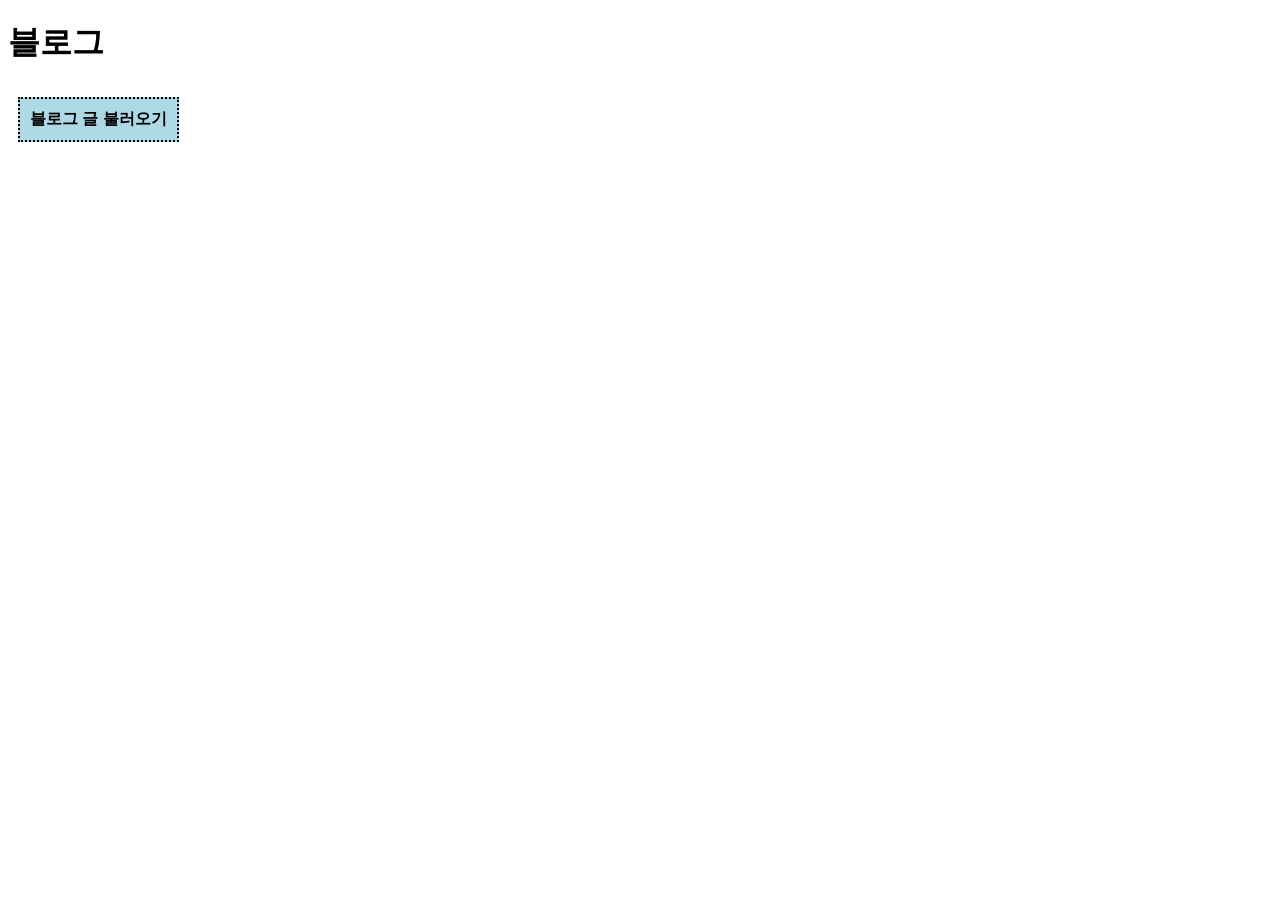
==== week2/index.html @ 1431ad94 "week2 실습" ====
<!DOCTYPE html>

<html lang="en">

<head>

 <meta charset="UTF-8">

 <meta name="viewport" content="width=device-width, initial-scale=1.0">

 <link rel="stylesheet" href="./style.css" />

 <title>블로그</title>

</head>

<body>

 <h1>블로그</h1>

 <button id="posts">블로그 글 불러오기</button>

 <div id="root"></div>

 <script src="./scripts.js"></script>

</body>

</html>
---- week2/style.css ----
#posts {

 background-color: lightblue;

 border: 2px dotted black;

 padding: 10px;

 margin: 10px;


 font-size: 16px;

 font-weight: bold;

}
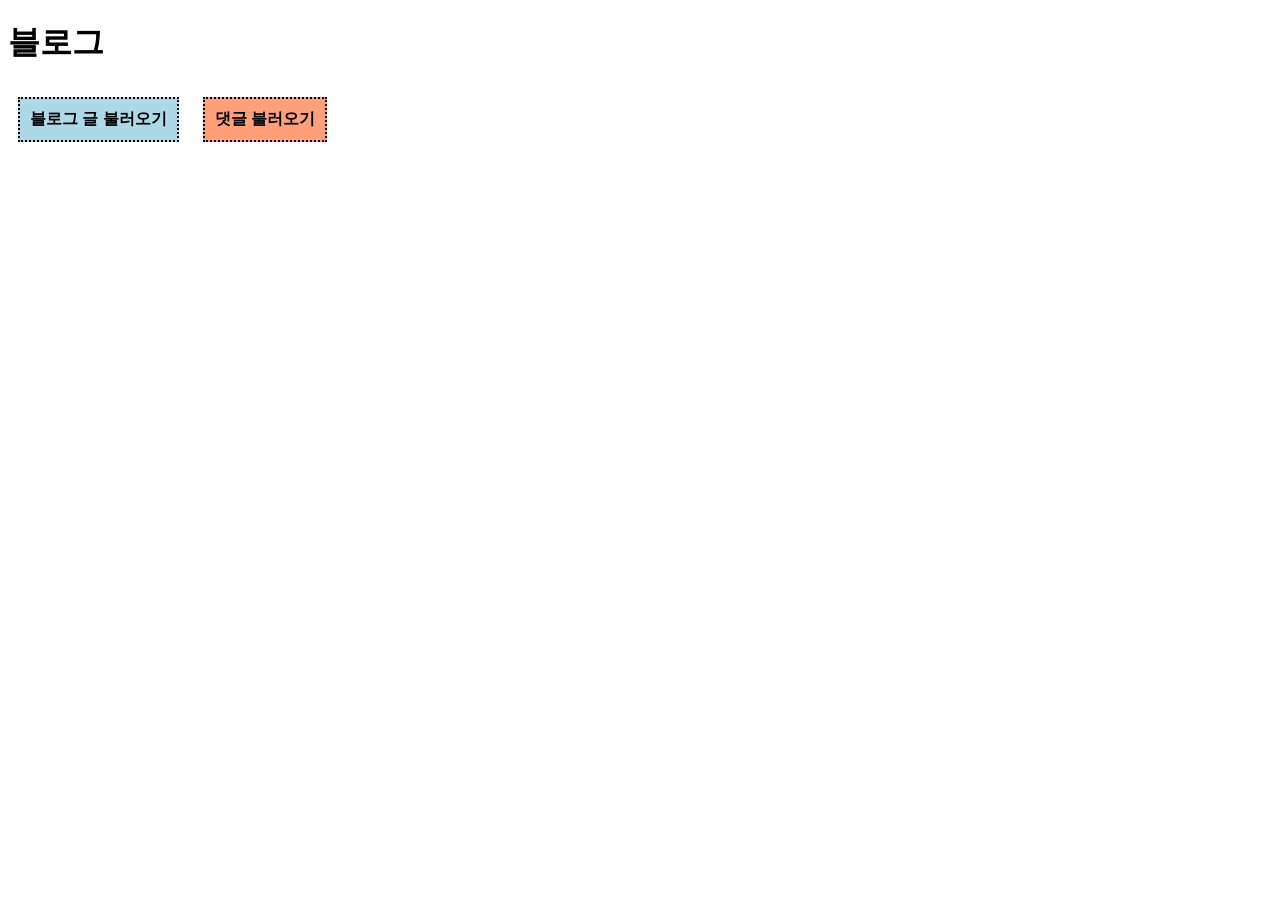
==== commit 32d38a12: "week2" ====
--- a/week2/index.html
+++ b/week2/index.html
@@ -20,6 +20,10 @@
 
  <button id="posts">블로그 글 불러오기</button>
 
+ <button id="comments">댓글 불러오기</button>
+
+<div id="root2"></div>
+
  <div id="root"></div>
 
  <script src="./scripts.js"></script>
--- a/week2/style.css
+++ b/week2/style.css
@@ -13,4 +13,21 @@
 
  font-weight: bold;
 
+}
+
+#comments {
+
+ background-color: lightsalmon;
+
+ border: 2px dotted black;
+
+ padding: 10px;
+
+ margin: 10px;
+
+
+ font-size: 16px;
+
+ font-weight: bold;
+
 }
